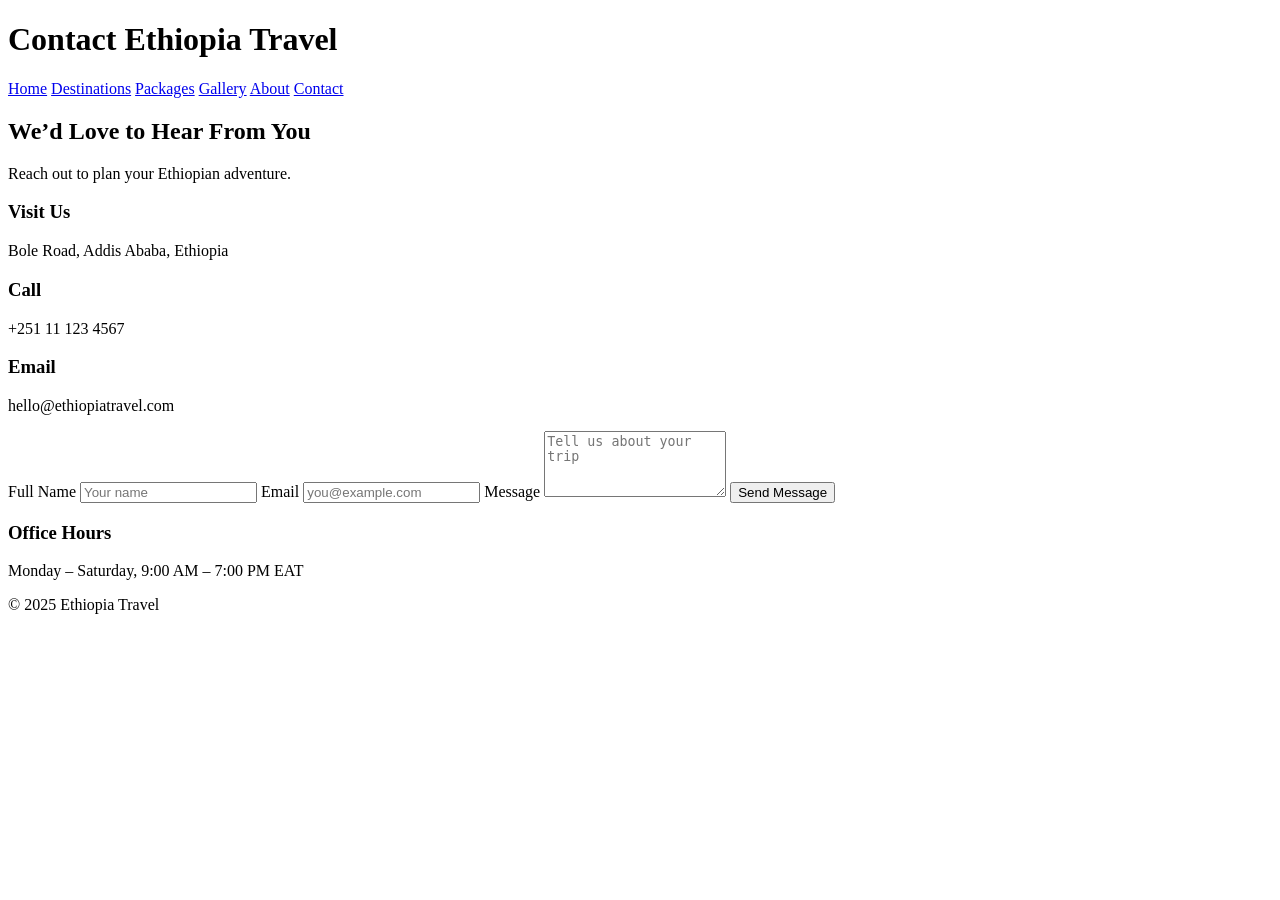
==== structure/html/contact.html @ af0179f1 "add homepage markup and new contact page" ====
<!DOCTYPE html>
<html lang="en">
<head>
    <meta charset="UTF-8">
    <title>Contact | Ethiopia Travel</title>
</head>

<body>

    <div></div>

    <header>
        <h1>Contact Ethiopia Travel</h1>
        <nav>
            <a href="index.html">Home</a>
            <a href="destinations.html">Destinations</a>
            <a href="packages.html">Packages</a>
            <a href="gallery.html">Gallery</a>
            <a href="about.html">About</a>
            <a href="contact.html">Contact</a>
        </nav>
    </header>

    <section>
        <h2>We’d Love to Hear From You</h2>
        <p>Reach out to plan your Ethiopian adventure.</p>

        <div>
            <div>
                <h3>Visit Us</h3>
                <p>Bole Road, Addis Ababa, Ethiopia</p>
            </div>
            <div>
                <h3>Call</h3>
                <p>+251 11 123 4567</p>
            </div>
            <div>
                <h3>Email</h3>
                <p>hello@ethiopiatravel.com</p>
            </div>
        </div>

        <form>
            <label>
                Full Name
                <input type="text" placeholder="Your name">
            </label>

            <label>
                Email
                <input type="email" placeholder="you@example.com">
            </label>

            <label>
                Message
                <textarea rows="4" placeholder="Tell us about your trip"></textarea>
            </label>

            <button type="submit">Send Message</button>
        </form>

        <div>
            <h3>Office Hours</h3>
            <p>Monday – Saturday, 9:00 AM – 7:00 PM EAT</p>
        </div>
    </section>

    <footer>
        <p>© 2025 Ethiopia Travel</p>
    </footer>

</body>
</html>
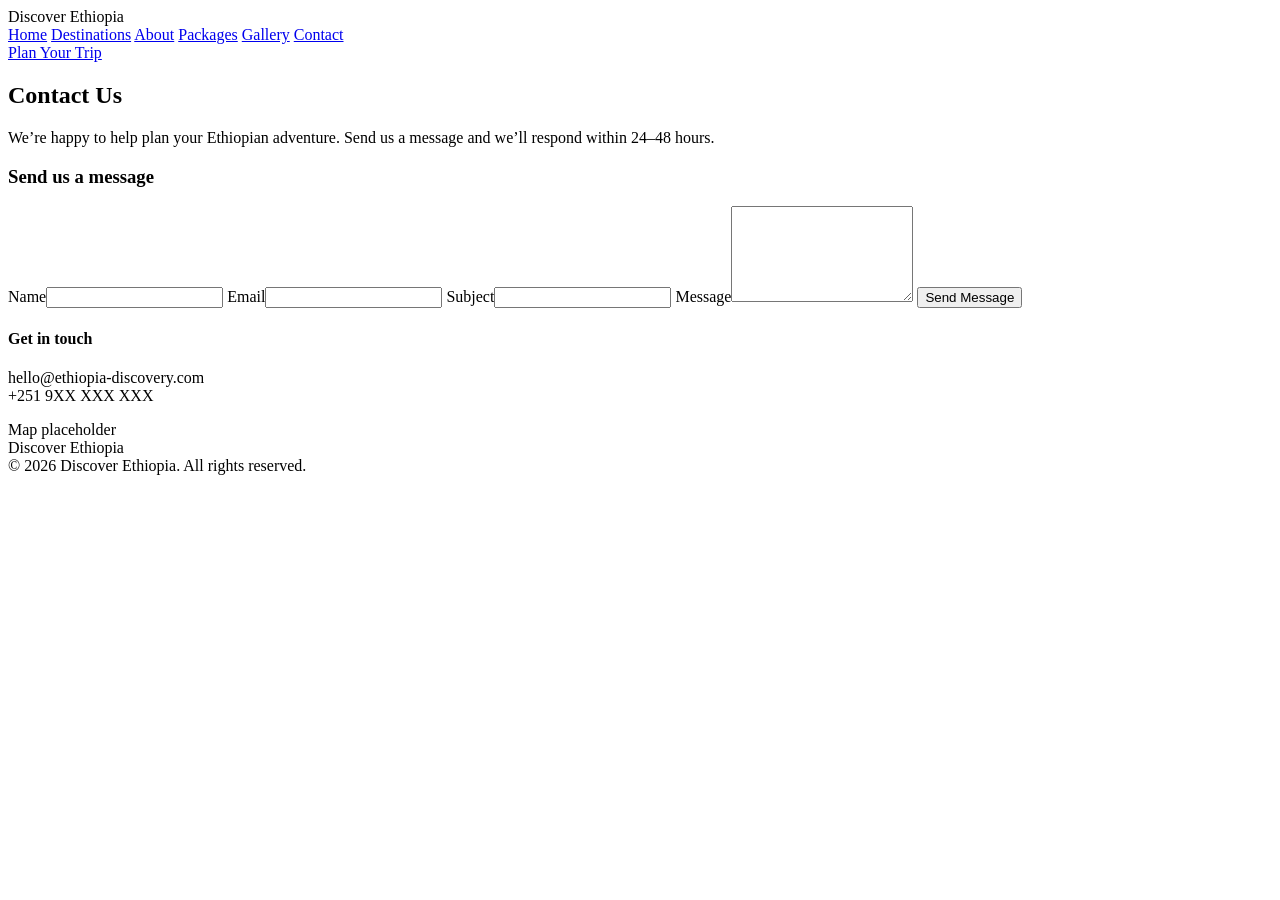
==== commit a5f0fffb: "Revise contact page structure and content" ====
--- a/structure/html/contact.html
+++ b/structure/html/contact.html
@@ -1,74 +1,63 @@
-<!DOCTYPE html>
+<!doctype html>
 <html lang="en">
 <head>
-    <meta charset="UTF-8">
-    <title>Contact | Ethiopia Travel</title>
+  <meta charset="utf-8">
+  <meta name="viewport" content="width=device-width,initial-scale=1">
+  <title>Contact — Discover Ethiopia</title>
+  <link href="https://fonts.googleapis.com/css2?family=Inter:wght@300;400;600;700;800&display=swap" rel="stylesheet">
+  <link rel="stylesheet" href="style.css">
 </head>
+<body>
+  <header class="site-header">
+    <div class="topbar">
+      <div class="brand">Discover Ethiopia</div>
+      <nav class="main-nav">
+        <a href="index.html">Home</a>
+        <a href="destinations.html">Destinations</a>
+        <a href="about.html">About</a>
+        <a href="packages.html">Packages</a>
+        <a href="gallery.html">Gallery</a>
+        <a href="contact.html">Contact</a>
+      </nav>
+      <a class="cta" href="packages.html">Plan Your Trip</a>
+    </div>
+  </header>
 
-<body>
-
-    <div></div>
-
-    <header>
-        <h1>Contact Ethiopia Travel</h1>
-        <nav>
-            <a href="index.html">Home</a>
-            <a href="destinations.html">Destinations</a>
-            <a href="packages.html">Packages</a>
-            <a href="gallery.html">Gallery</a>
-            <a href="about.html">About</a>
-            <a href="contact.html">Contact</a>
-        </nav>
-    </header>
-
-    <section>
-        <h2>We’d Love to Hear From You</h2>
-        <p>Reach out to plan your Ethiopian adventure.</p>
-
-        <div>
-            <div>
-                <h3>Visit Us</h3>
-                <p>Bole Road, Addis Ababa, Ethiopia</p>
-            </div>
-            <div>
-                <h3>Call</h3>
-                <p>+251 11 123 4567</p>
-            </div>
-            <div>
-                <h3>Email</h3>
-                <p>hello@ethiopiatravel.com</p>
-            </div>
-        </div>
-
-        <form>
-            <label>
-                Full Name
-                <input type="text" placeholder="Your name">
-            </label>
-
-            <label>
-                Email
-                <input type="email" placeholder="you@example.com">
-            </label>
-
-            <label>
-                Message
-                <textarea rows="4" placeholder="Tell us about your trip"></textarea>
-            </label>
-
-            <button type="submit">Send Message</button>
-        </form>
-
-        <div>
-            <h3>Office Hours</h3>
-            <p>Monday – Saturday, 9:00 AM – 7:00 PM EAT</p>
-        </div>
+  <main class="contact-page">
+    <section class="contact-hero">
+      <div class="dest-hero-inner">
+        <h2>Contact Us</h2>
+        <p class="muted">We’re happy to help plan your Ethiopian adventure. Send us a message and we’ll respond within 24–48 hours.</p>
+      </div>
     </section>
 
-    <footer>
-        <p>© 2025 Ethiopia Travel</p>
-    </footer>
+    <section class="contact-grid">
+      <div class="contact-left">
+        <h3>Send us a message</h3>
+        <form id="contactForm" class="contact-form">
+          <label>Name<input name="name" required></label>
+          <label>Email<input name="email" type="email" required></label>
+          <label>Subject<input name="subject"></label>
+          <label>Message<textarea name="message" rows="6" required></textarea></label>
+          <button type="submit" class="cta">Send Message</button>
+        </form>
+      </div>
 
+      <aside class="contact-right">
+        <h4>Get in touch</h4>
+        <p class="muted">hello@ethiopia-discovery.com<br>+251 9XX XXX XXX</p>
+        <div class="map-placeholder">Map placeholder</div>
+      </aside>
+    </section>
+  </main>
+
+  <footer class="site-footer">
+    <div class="footer-inner">
+      <div class="brand">Discover Ethiopia</div>
+      <div class="legal">&copy; 2026 Discover Ethiopia. All rights reserved.</div>
+    </div>
+  </footer>
+
+  <script src="script.js"></script>
 </body>
 </html>
-
